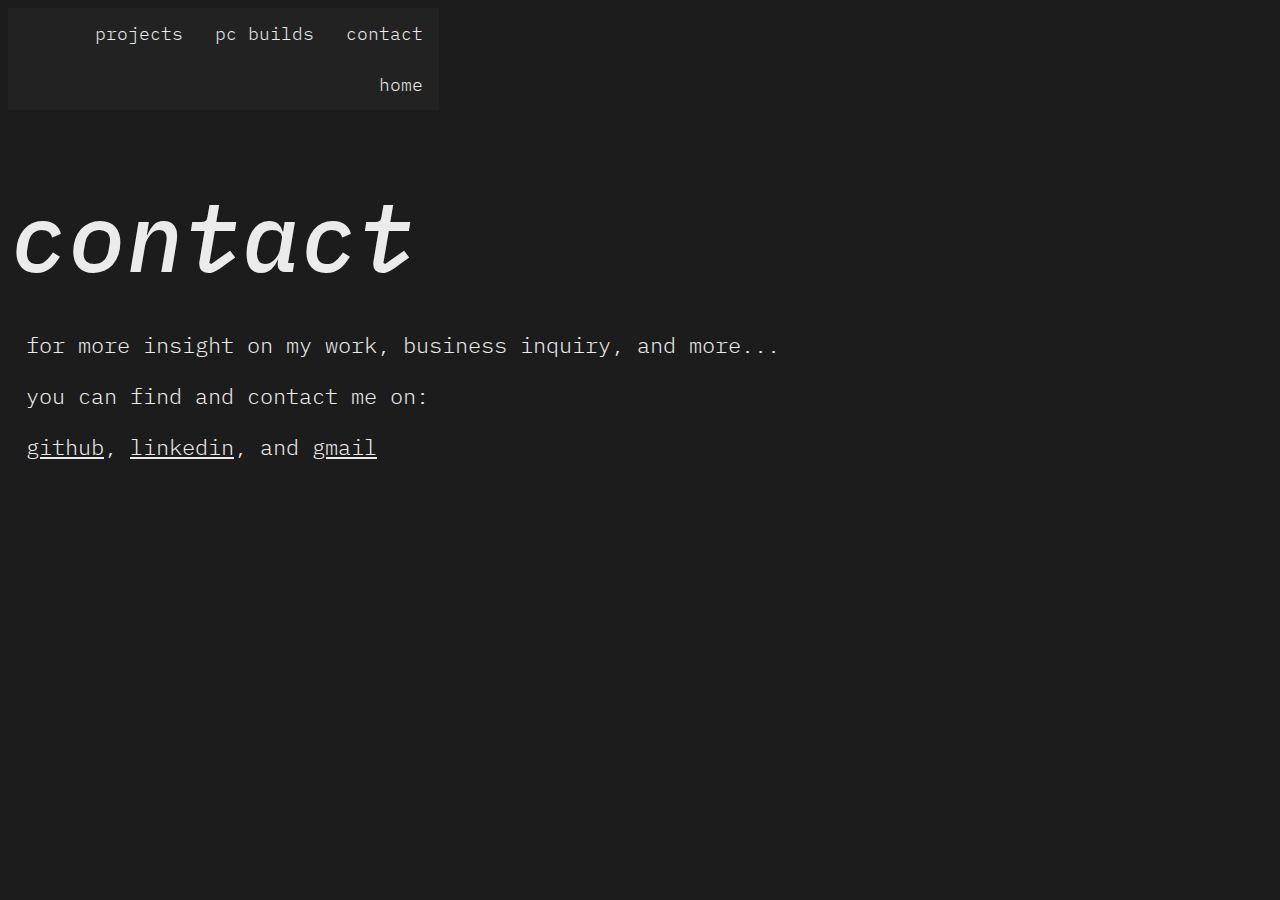
==== contact.html @ 344722e5 "moved html files" ====
<!DOCTYPE html>
<html lang="en" dir="ltr">
  <head>
    <meta charset="utf-8">
    <meta name="viewport" content="width=device-width, initial-scale=0.75">
    <link rel="stylesheet" href="/css/style.css">
    <link rel="stylesheet" href="https://fonts.googleapis.com/css2?family=IBM+Plex+Mono:ital,wght@0,100;0,300;0,400;0,500;1,400;1,500&display=swap">
    <title>tristan baldeo</title>
  </head>
  <body>
    <div class="navbar">
      <a href="contact">contact</a>
      <a href="pc">pc builds</a>
      <a href="projects">projects</a>
      <a href="/">home</a>
    </div>

    <div id="home">
      <h1><i>contact</i></h1>
      <p>for more insight on my work, business inquiry, and more...</p>
      <p>you can find and contact me on:</p>
      <p><a href="https://github.com/tristanbaldeo">github</a>, <a href="https://www.linkedin.com/in/tristan-baldeo-48a004275/">linkedin</a>, and <a href="mailto:tdotbaldeo@gmail.com">gmail</a></p>
    </div>
  </body>
</html>
---- css/style.css ----
body {
    background: #1C1C1C;
  }

h1 {
    font-family: IBM Plex Mono;
    font-weight: 500;
    font-size: 96px;
    margin-bottom: 32px;
    margin-left: 2px;
    color: #EBEBEB;
}

h2 {
    font-family: IBM Plex Mono;
    font-weight: 400;
    font-size: 30px;
    margin-left: 18px;
    text-decoration: underline solid #EBEBEB 3px;
    text-underline-offset: 8px;
    color: #EBEBEB;
}

p {
    font-family: IBM Plex Mono;
    font-weight: 300;
    font-size: 22px;
    margin-left: 18px;
    color: #EBEBEB;
}

u {
    text-underline-offset: 5px;
}

.navbar {
    background-color: #222222;
    position: relative;
    max-width: 431px;
    justify-content: right;
    z-index: 1;
    overflow-x: hidden;
}

.navbar a {
    font-family: IBM Plex Mono;
    font-weight: 300;
    font-size: 18px;
    float: right;
    color: #EBEBEB;
    text-align: center;
    padding: 14px 16px;
    text-decoration: none;
}

.navbar a:hover {
    background-color: #EBEBEB;
    color: #1C1C1C
}

a:link {
    color: #EBEBEB;
}

a:visited {
    color: #EBEBEB;
}

a:hover {
    color: #dddddd;
}

.collapsible {
    font-family: IBM Plex Mono;
    display: inline-block;
    background-color: #1C1C1C;
    cursor: pointer;
    border: none;
    border-width: 0px;
    outline: none;
    font-weight: 400;
    font-size: 30px;
    margin-left: 15px;
    text-decoration: underline solid #EBEBEB 3px;
    text-underline-offset: 8px;
    color: #EBEBEB;
}

.collapsible:hover {
    color: #dddddd;
}

.content {
    max-height: 0;
    overflow: hidden;
    transition: max-height 1.0s ease-in-out;
  }
  
  /* Style for the checkbox */
  .toggle {
    display: none;
  }
  
  /* Style for the label, to make it look like a button */
  
  /* Style for the label when the checkbox is checked */
  .toggle:checked ~ .content {
    max-height: 550px; /* Adjust this value based on your content */
  }

img {
    width: 500px;
    height: auto;
    border: 5px solid #EBEBEB;
    margin-left: 15px;
    margin-top: 25px;
}
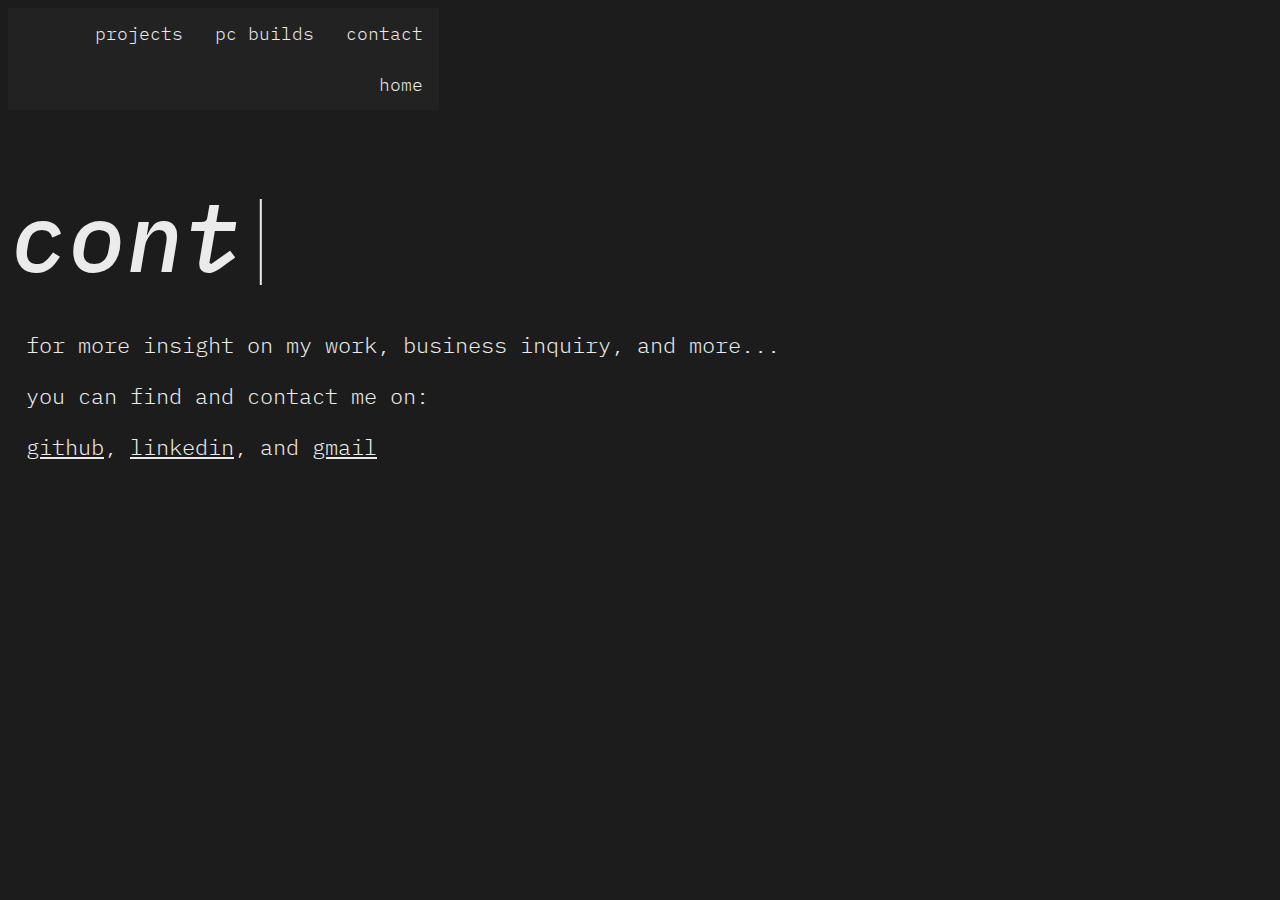
==== commit b4397ebf: "added typing effect to all webpage headers" ====
--- a/contact.html
+++ b/contact.html
@@ -16,10 +16,11 @@
     </div>
 
     <div id="home">
-      <h1><i>contact</i></h1>
+      <h1 id="typing"><i>contact</i></h1>
       <p>for more insight on my work, business inquiry, and more...</p>
       <p>you can find and contact me on:</p>
       <p><a href="https://github.com/tristanbaldeo">github</a>, <a href="https://www.linkedin.com/in/tristan-baldeo-48a004275/">linkedin</a>, and <a href="mailto:tdotbaldeo@gmail.com">gmail</a></p>
     </div>
+    <script src="script.js"></script>
   </body>
 </html>--- a/css/style.css
+++ b/css/style.css
@@ -1,6 +1,6 @@
 body {
     background: #1C1C1C;
-  }
+}
 
 h1 {
     font-family: IBM Plex Mono;
@@ -94,19 +94,16 @@
     max-height: 0;
     overflow: hidden;
     transition: max-height 1.0s ease-in-out;
-  }
-  
-  /* Style for the checkbox */
-  .toggle {
+}
+
+.toggle {
     display: none;
-  }
-  
-  /* Style for the label, to make it look like a button */
-  
-  /* Style for the label when the checkbox is checked */
-  .toggle:checked ~ .content {
-    max-height: 550px; /* Adjust this value based on your content */
-  }
+}
+
+.toggle:checked + .content {
+    max-height: 550px;
+}
+
 
 img {
     width: 500px;
@@ -114,4 +111,23 @@
     border: 5px solid #EBEBEB;
     margin-left: 15px;
     margin-top: 25px;
-}+}
+
+.blinking-cursor {
+    font-weight: 100;
+    font-size: 96px;
+    margin-left: -10px;
+    color: #EBEBEB;
+    -webkit-animation: 1s blink step-end infinite;
+    animation: 1s blink step-end infinite;
+}
+
+@keyframes blink {
+    from, to { color: transparent }
+    50% { color: #EBEBEB }
+}
+
+@-webkit-keyframes blink {
+    from, to { color: transparent }
+    50% { color: #EBEBEB }
+}
